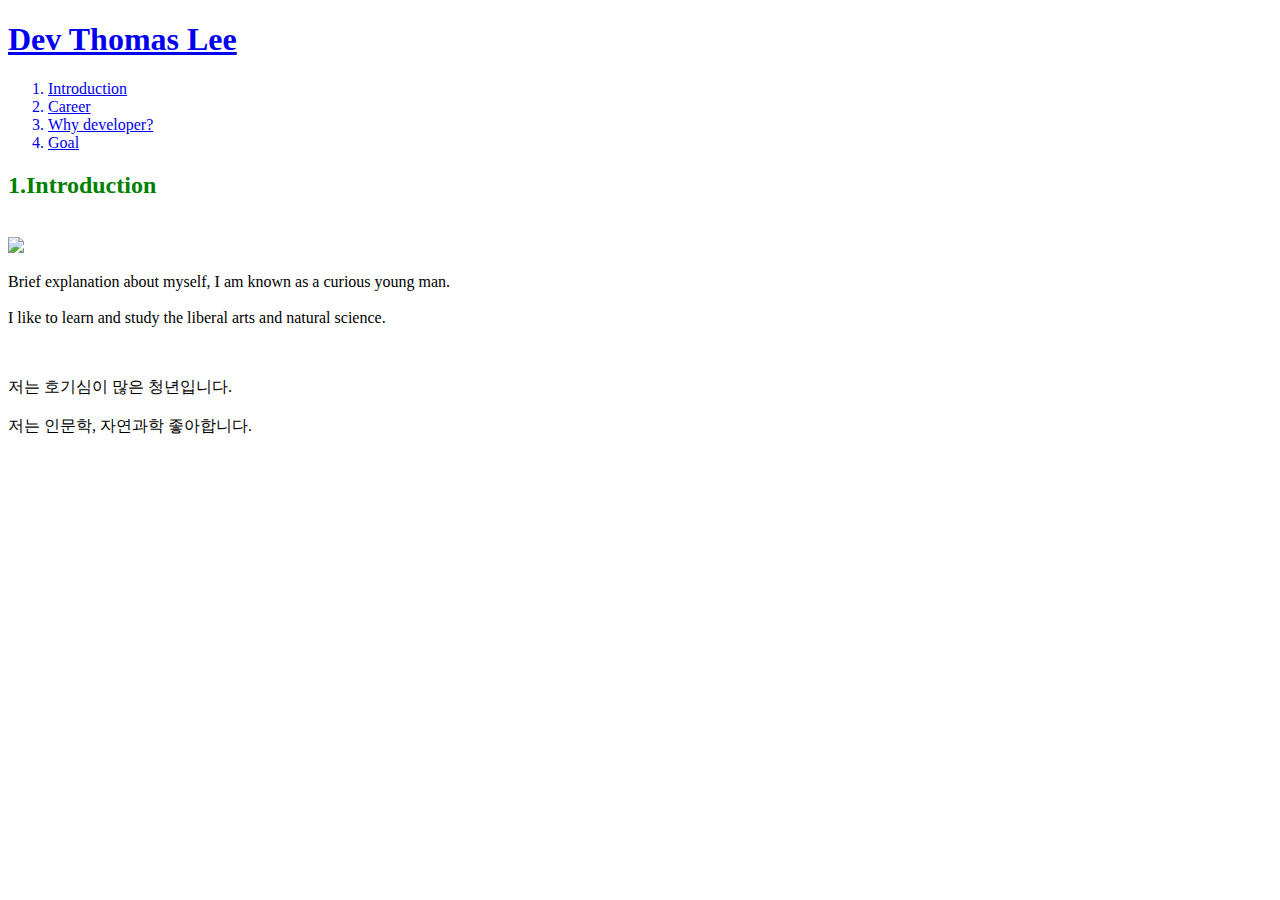
==== practice10.html @ b3609e00 "Add files via upload" ====
<!DOCTYPE html>
<html lang="en" dir="ltr">
  <head>
    <title>Dev Thomas Lee</title>
    <meta charset="utf-8">
    <link rel="stylesheet" href="style.css">
  </head>
  <body>
    <h1><a href="index.html">Dev Thomas Lee</a></h1>
      <div id="grid">
        <ol>
          <a href="practice10.html" class="coloring1"><li>Introduction</li></a>
          <a href="practice11.html" class="coloring1"><li>Career</li></a>
          <a href="practice12.html" class="coloring1"><li>Why developer?</li></a>
          <a href="practice13.html" class="coloring1"><li>Goal</li></a>
        </ol>
        <div id="article">
          <h2><span style="color:green">1.Introduction</span></h2><br>
          <img src="intro hello.jpg" width="20%">
          <p>
            Brief explanation about myself, I am known as a curious young man.<br><br>
            I like to learn and study the liberal arts and natural science. </p><br>
            <p>
            저는 호기심이 많은 청년입니다.<br><br>
            저는 인문학, 자연과학 좋아합니다.
          </p>
        </div>
      </div>
    </body>
</html>
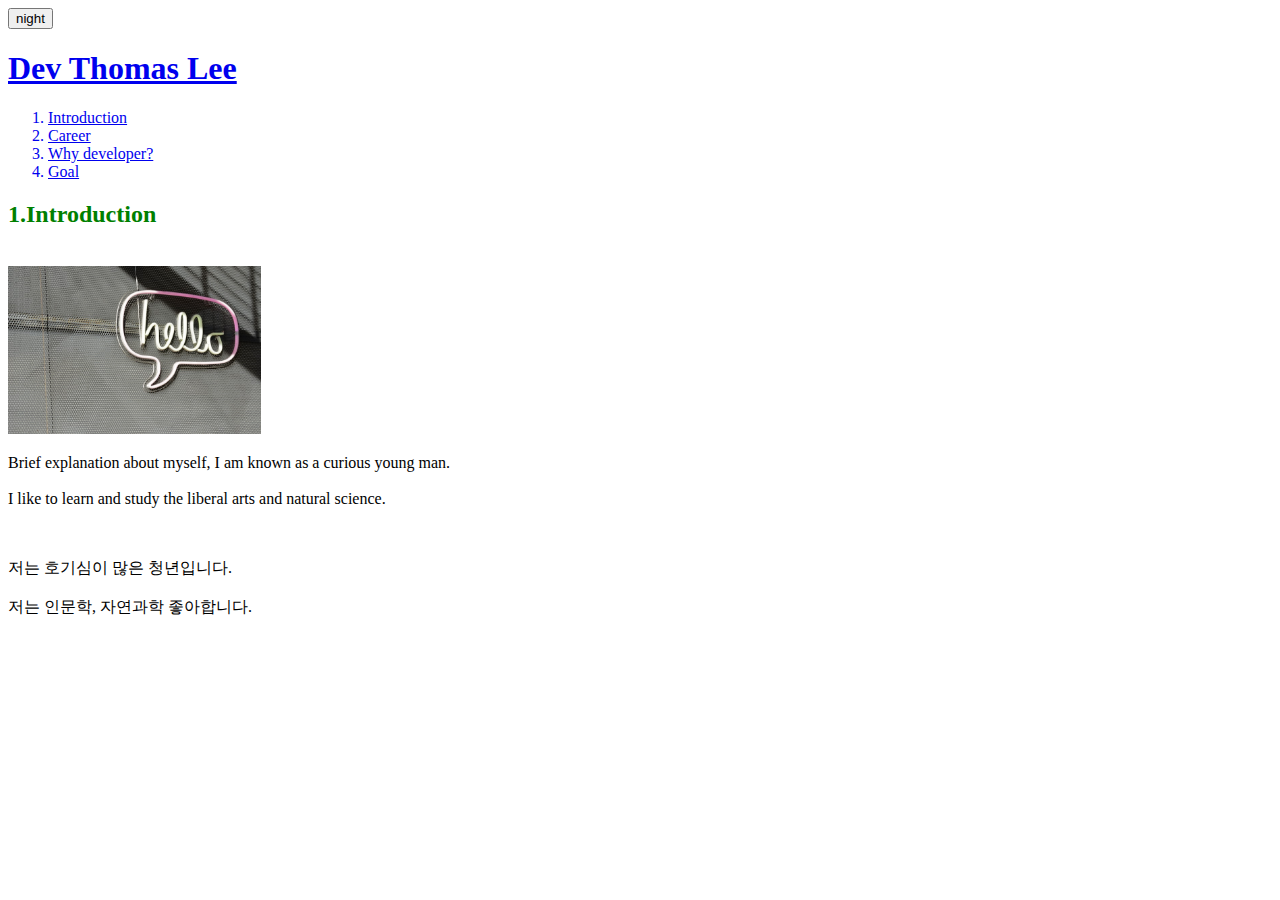
==== commit 34bdf7f8: "Update practice10.html" ====
--- a/practice10.html
+++ b/practice10.html
@@ -6,6 +6,29 @@
     <link rel="stylesheet" href="style.css">
   </head>
   <body>
+    <!-- 
+    <input type="button" value="night" onclick="
+      document.querySelector('body').style.backgroundColor='black';
+      document.querySelector('body').style.color='white';
+     ">
+    <input type="button" value="day" onclick="
+      document.querySelector('body').style.backgroundColor='white';
+      document.querySelector('body').style.color='black';
+     ">
+    -->
+      <input type="button" value="night" onclick="
+          if(this.value === 'night') {
+        document.querySelector('body').style.backgroundColor = 'black';
+        document.querySelector('body').style.color = 'white';
+        document.querySelector('body').dataset.mode = 'night';
+        this.value = 'day';
+      } else {
+        document.querySelector('body').style.backgroundColor = 'white';
+        document.querySelector('body').style.color = 'black';
+        document.querySelector('body').dataset.mode = 'day';
+        this.value ='night';
+      }
+      ">
     <h1><a href="index.html">Dev Thomas Lee</a></h1>
       <div id="grid">
         <ol>
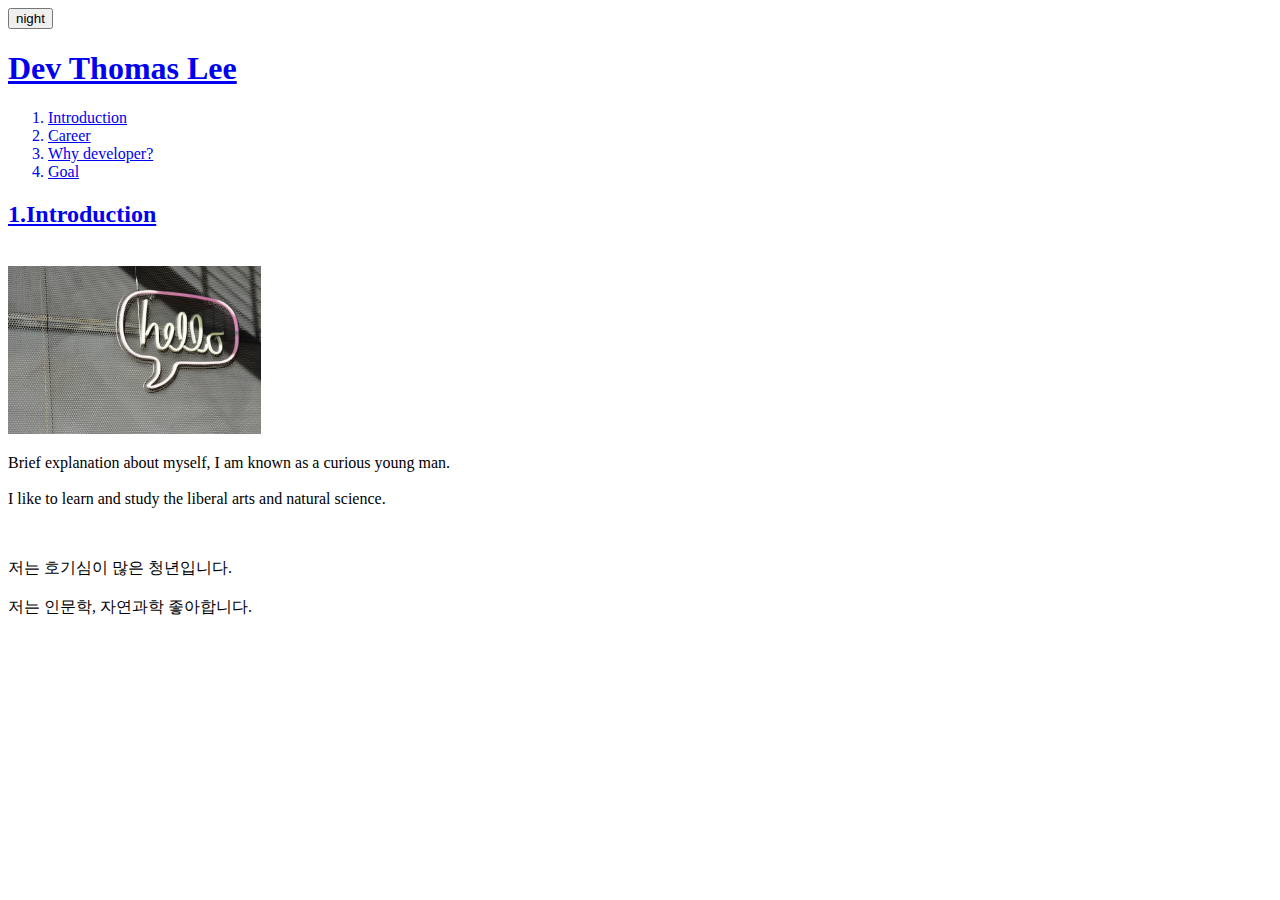
==== commit b952f797: "Update practice10.html" ====
--- a/practice10.html
+++ b/practice10.html
@@ -6,7 +6,7 @@
     <link rel="stylesheet" href="style.css">
   </head>
   <body>
-    <!-- 
+    <!-- 1st try
     <input type="button" value="night" onclick="
       document.querySelector('body').style.backgroundColor='black';
       document.querySelector('body').style.color='white';
@@ -16,6 +16,7 @@
       document.querySelector('body').style.color='black';
      ">
     -->
+    <!-- 2nd try
       <input type="button" value="night" onclick="
           if(this.value === 'night') {
         document.querySelector('body').style.backgroundColor = 'black';
@@ -29,6 +30,35 @@
         this.value ='night';
       }
       ">
+      -->
+      <input type="button" value="night" onclick="
+      var target = document.querySelector('body');
+      if(this.value ==='night') {
+        target.style.backgroundColor = 'black';
+        target.style.color = 'white';
+        this.value = 'day';
+
+        var alist = document.querySelectorAll('a');
+        var  i = 0;
+        while(i < alist.length){
+          console.log(alist[i]);
+          alist[i].style.color = 'powderblue';
+          i = i + 1;
+        }
+      } else {
+        target.style.backgroundColor = 'white';
+        target.style.color ='black';
+        this.value ='night';
+
+        var alist = document.querySelectorAll('a');
+        var  i = 0;
+        while(i < alist.length){
+          console.log(alist[i]);
+          alist[i].style.color = 'green';
+          i = i + 1;
+        }
+      }
+      ">
     <h1><a href="index.html">Dev Thomas Lee</a></h1>
       <div id="grid">
         <ol>
@@ -38,7 +68,7 @@
           <a href="practice13.html" class="coloring1"><li>Goal</li></a>
         </ol>
         <div id="article">
-          <h2><span style="color:green">1.Introduction</span></h2><br>
+          <h2><span style="color:green"><a href="index.html">1.Introduction</a></span></h2><br>
           <img src="intro hello.jpg" width="20%">
           <p>
             Brief explanation about myself, I am known as a curious young man.<br><br>
